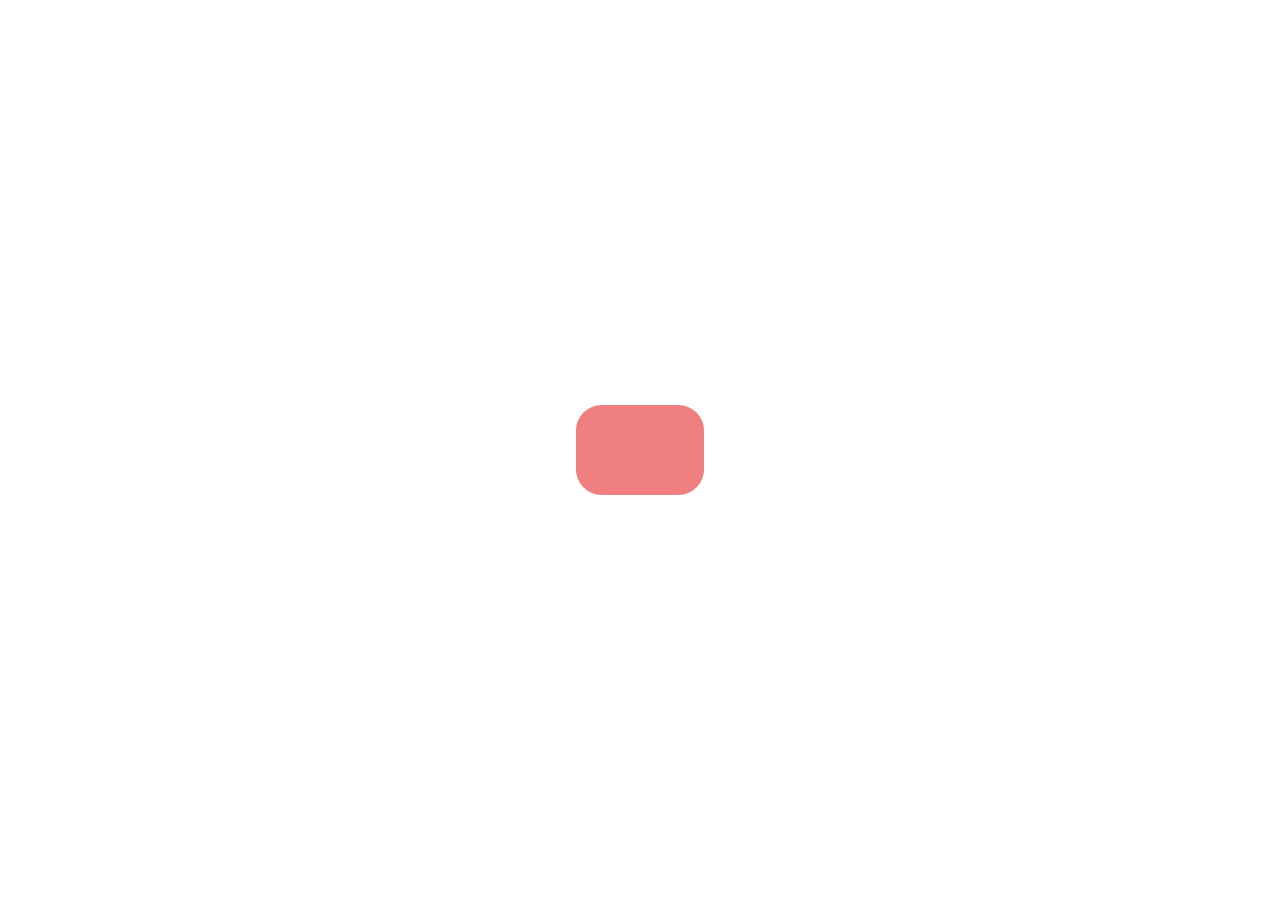
==== oauth-client/src/main/resources/templates/index.html @ a9652c15 "Added simple javascript file to get auth code." ====
<!DOCTYPE html>
<html lang="en" xmlns="http://www.w3.org/1999/html" xmlns:th="http://www.thymeleaf.org">
<head>
    <meta charset="UTF-8"/>
    <meta content="IE=edge" http-equiv="X-UA-Compatible"/>
    <meta content="width=device-width, initial-scale=1.0" name="viewport"/>
    <link rel="stylesheet" th:href="@{/css/styles.css}"/>
    <style>
        button {
            all: unset;
        }

        .btn {
            background: lightcoral;
            border-radius: 2vw;
            width: 10vw;
            height: 10vh;
            position: absolute;
            left: 45vw;
            top: 45vh;
        }
    </style>

</head>
<body>
    <button class="btn" id="go"></button>
    <script src="https://ajax.googleapis.com/ajax/libs/jquery/3.7.1/jquery.min.js"></script>
    <script th:src="@{/js/scripts.js}"></script>
</section>
</body>
</html>
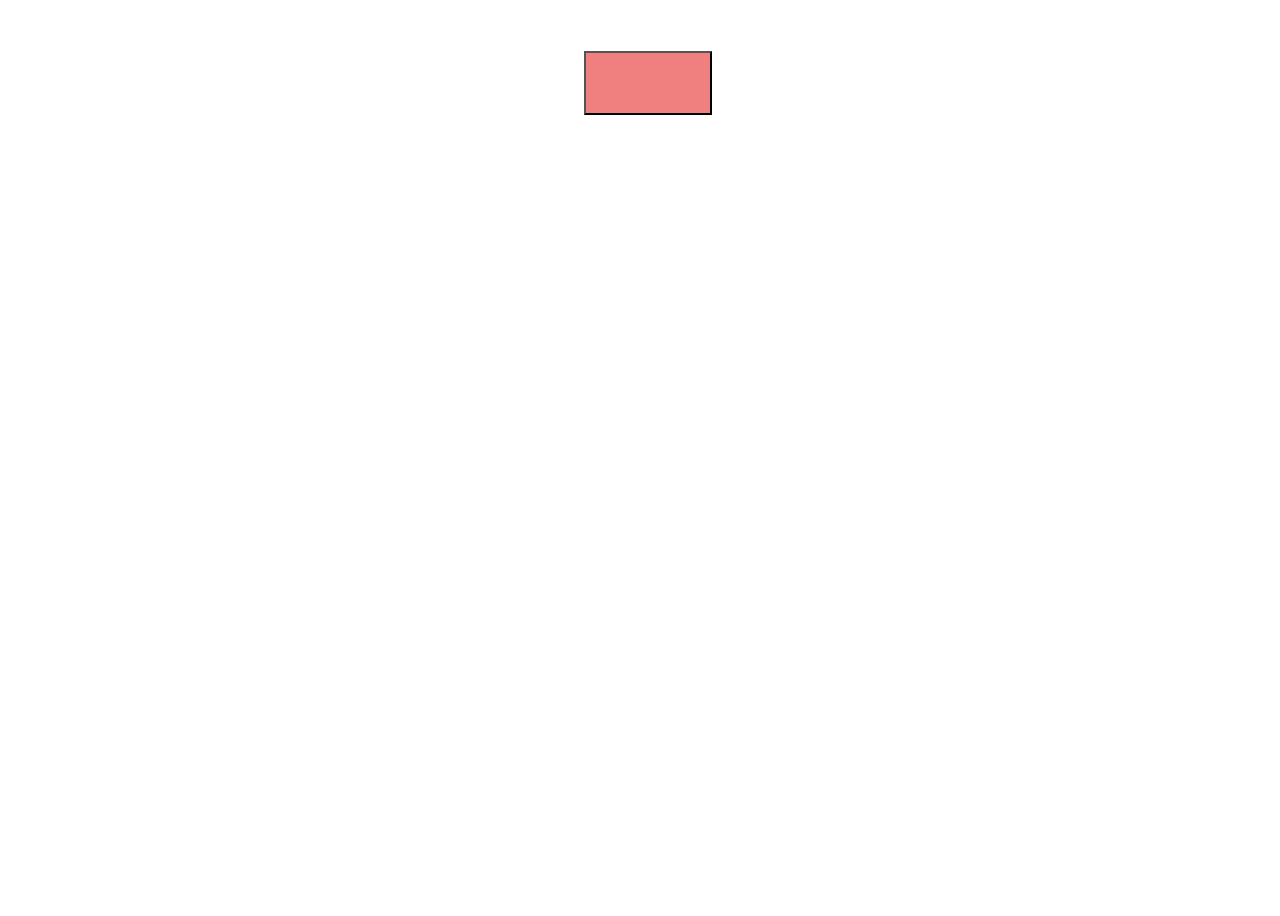
==== commit 1fd83063: "Oauth2 authorization for RestTemplate example" ====
--- a/oauth-client/src/main/resources/templates/index.html
+++ b/oauth-client/src/main/resources/templates/index.html
@@ -4,28 +4,29 @@
     <meta charset="UTF-8"/>
     <meta content="IE=edge" http-equiv="X-UA-Compatible"/>
     <meta content="width=device-width, initial-scale=1.0" name="viewport"/>
-    <link rel="stylesheet" th:href="@{/css/styles.css}"/>
     <style>
-        button {
-            all: unset;
+        body {
+            display: flex;
+            flex-direction: column;
+            align-items: center;
+            width: 100vw;
+            height: 100vh;
         }
 
-        .btn {
+        button {
             background: lightcoral;
-            border-radius: 2vw;
+            cursor: pointer;
             width: 10vw;
-            height: 10vh;
-            position: absolute;
-            left: 45vw;
-            top: 45vh;
+            height: 5vw;
         }
+
     </style>
 
 </head>
-<body>
-    <button class="btn" id="go"></button>
-    <script src="https://ajax.googleapis.com/ajax/libs/jquery/3.7.1/jquery.min.js"></script>
-    <script th:src="@{/js/scripts.js}"></script>
-</section>
+<body >
+    <h1 th:text="${authenticatedRequestResult}"></h1>
+    <form method="POST" action="/authentication-required">
+        <button type="submit" value="Make request"></button>
+    </form>
 </body>
 </html>
